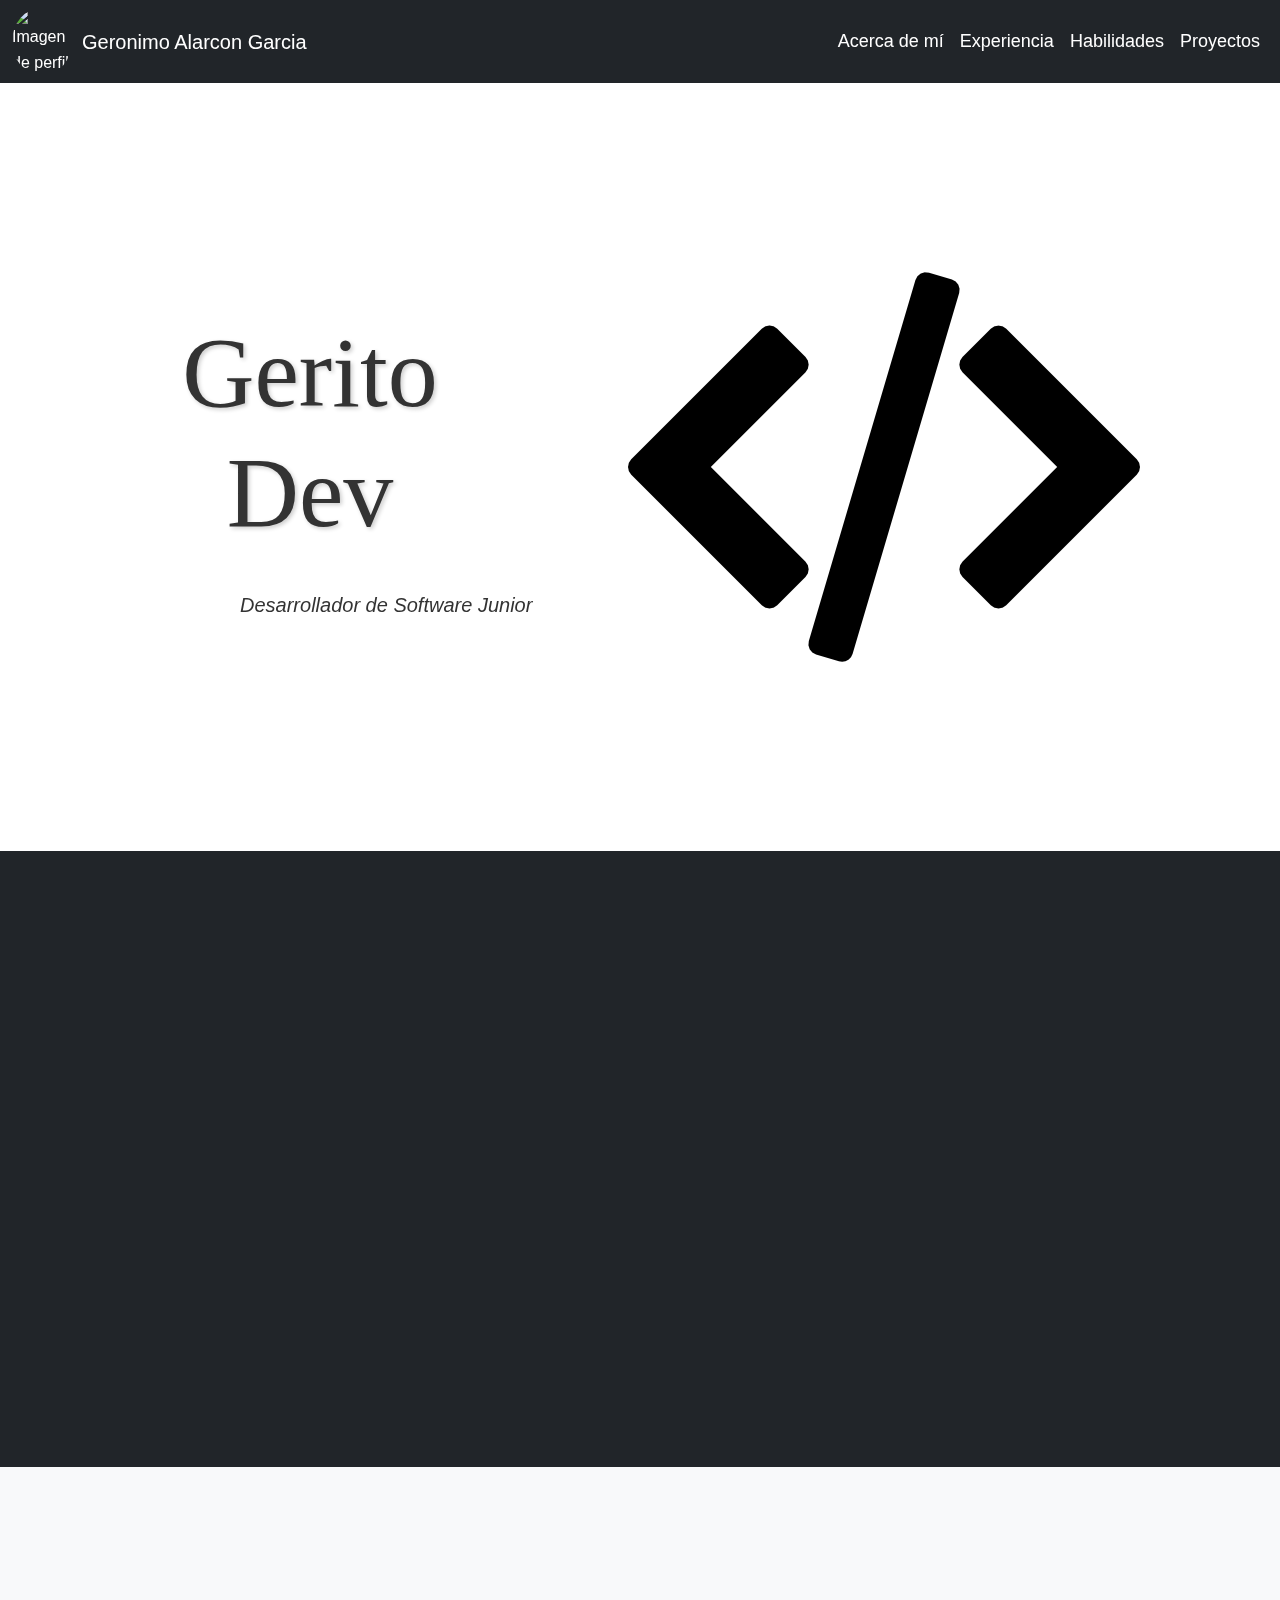
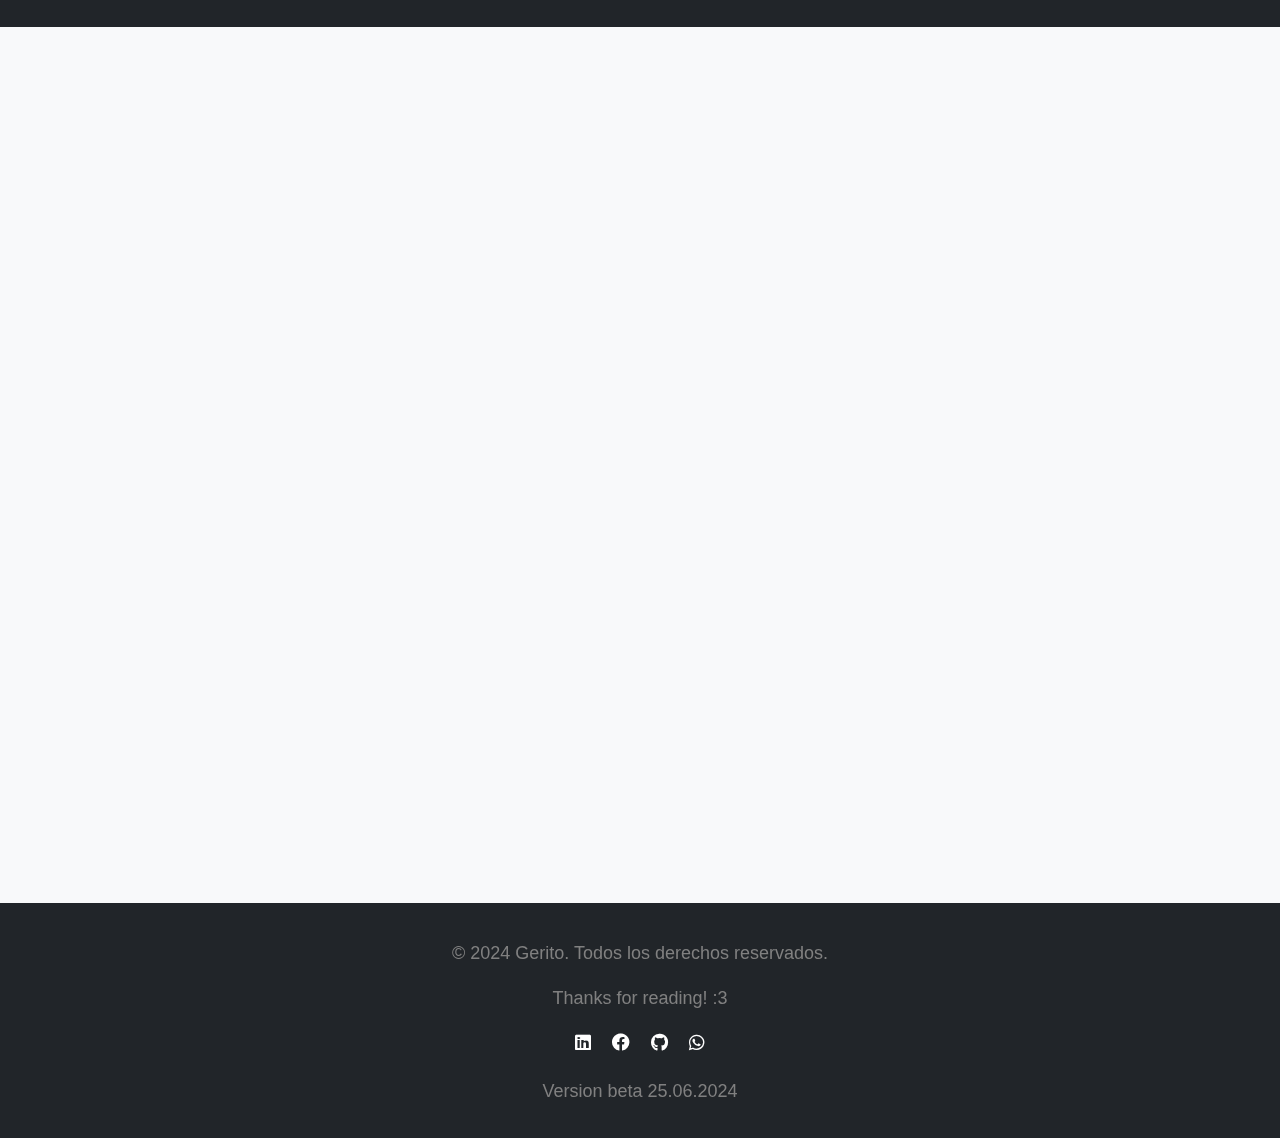
==== index.html @ 01c0b227 "Arreglo de inicio ya casi" ====
<!DOCTYPE html>
<html lang="es">
<head>
    <meta charset="UTF-8">
    <meta name="viewport" content="width=device-width, initial-scale=1.0">
    <title>Portafolio Web</title>
    <link href="https://cdnjs.cloudflare.com/ajax/libs/font-awesome/6.0.0-beta3/css/all.min.css" rel="stylesheet">
    <link href="https://cdn.jsdelivr.net/npm/bootstrap@5.3.3/dist/css/bootstrap.min.css" rel="stylesheet">
    <link rel="stylesheet" href="css/styles.css"> 
    <link rel="icon" href="img/icono.png" type="image/x-icon">
   
</head>
<body>

    <!-- Menú de Navegación -->
    <nav class="navbar navbar-expand-lg navbar-dark bg-dark">
        <div class="container-fluid">
            <img src="img/IMG_20240621_145735_591.jpg" alt="Imagen de perfil" class="img-fluid rounded-circle header-img fade-in" style="max-width: 60px;">
            <a class="navbar-brand">Geronimo Alarcon Garcia</a>
            <button class="navbar-toggler" type="button" data-bs-toggle="collapse" data-bs-target="#navbarNav" aria-controls="navbarNav" aria-expanded="false" aria-label="Toggle navigation">
                <span class="navbar-toggler-icon"></span>
            </button>
            <div class="collapse navbar-collapse" id="navbarNav">
                <ul class="navbar-nav ms-auto">
                    <li class="nav-item">
                        <a class="nav-link active" aria-current="page" href="#about">Acerca de mí</a>
                    </li>
                    <li class="nav-item">
                        <a class="nav-link active" href="#experience">Experiencia</a>
                    </li>
                    <li class="nav-item">
                        <a class="nav-link active" href="#skills">Habilidades</a>
                    </li>
                    <li class="nav-item">
                        <a class="nav-link active" href="#projects">Proyectos</a>
                    </li>
                </ul>
            </div>
        </div>
    </nav>

    <header class="py-5 ">
        <div class="container d-flex align-items-center justify-content-center">
            <div class="text-center me-lg-5">
                <h1 class="mb-3 fade-in">Gerito Dev</h1>
                <p class="lead fade-in" id="header_sub">Desarrollador de Software
                        Junior
                </p>
            </div>
            <img src="img/png.png" alt="Imagen de perfil" class="img-fluid rounded-circle header-img fade-in" >
        </div>
    </header>

    <section id="about" class="py-5 bg-dark">
        <div class="container">
            <h2 class="text-center fade-in">Acerca de mí</h2>
            <p class="text-center fade-in">Soy estudiante de Ingeniería en Sistemas con sólidos conocimientos en bases de datos, incluyendo SQL y PostgreSQL, y en modelos relacionales. Tengo experiencia en programación backend con lenguajes como Java y C++, y en el uso de Spring Boot. Actualmente, estoy profundizando en tecnologías de la nube, específicamente AWS y Azure, así como en despliegue de aplicaciones.

                Mis habilidades incluyen el manejo de archivos, la realización de backups, el uso del patrón MVC y JDBC. Poseo conocimientos básicos en frontend, abarcando HTML, CSS, Bootstrap y React.js. Además, tengo experiencia en la integración del ciclo de vida de desarrollo de software (SDLC) y estoy orientado hacia una futura especialización en DevOps.
                  </p>
        </div>
    </section>
<!--EXPERIENCIA SECCION-->
<section id="experience" class="py-5 bg-light">
    <div class="container position-relative">
        <img src="img/izquierdo-removebg-preview.png" alt="img-decorativa" class="img-fluid rounded-circle header-img fade-in img-left">
        <h2 class="text-center fade-in">Experiencia</h2>
        <div class="experience-item mb-4 fade-in">
            <h3>Desarrollador Web Junior en Innovatech Solutions</h3>
            <p>2022 - 2023</p>
            <ul>
                <li>Desarrollo y mantenimiento de sitios web utilizando HTML, CSS y JavaScript.</li>
                <li>Colaboración en proyectos de equipo, asegurando la entrega oportuna y la calidad del código.</li>
                <li>Resolución de problemas y optimización de la experiencia del usuario en aplicaciones web.</li>
            </ul>
        </div>
        <div class="experience-item mb-4 fade-in">
            <h3>Programador Frontend en TechGenius</h3>
            <p>2021 - 2022</p>
            <ul>
                <li>Implementación de interfaces de usuario responsivas y accesibles con React.js.</li>
                <li>Integración de APIs RESTful para mejorar la funcionalidad de las aplicaciones web.</li>
                <li>Pruebas unitarias y revisión de código para garantizar estándares de calidad.</li>
            </ul>
        </div>
        <div class="experience-item mb-4 fade-in">
            <h3>Desarrollador de Software en CodeCraft</h3>
            <p>2020 - 2021</p>
            <ul>
                <li>Desarrollo de aplicaciones empresariales utilizando Java y Spring Framework.</li>
                <li>Implementación de bases de datos relacionales y diseño de esquemas eficientes.</li>
                <li>Colaboración en la planificación y ejecución de proyectos utilizando metodologías ágiles.</li>
            </ul>
        </div>
        <div class="experience-item mb-4 fade-in">
            <h3>Programador Junior en ByteTech Solutions</h3>
            <p>2019 - 2020</p>
            <ul>
                <li>Desarrollo y mantenimiento de aplicaciones móviles multiplataforma con Flutter.</li>
                <li>Implementación de funcionalidades backend con Node.js y Express.</li>
                <li>Optimización del rendimiento y la escalabilidad de las aplicaciones desarrolladas.</li>
            </ul>
        </div>
        <img src="img/derecho-removebg-preview.png" alt="img-decorativa" class="img-fluid rounded-circle header-img fade-in img-right">
    </div>
</section>


    
<!--Cards de habilidades-->
<section id="skills" class="py-5 bg-dark">
    <div class="container">
        <h2 class="text-center fade-in">Habilidades</h2>
        <div class="row">
            <div class="col-md-4 mb-4 fade-in">
                <div class="card text-center">
                    <div class="card-body">
                        <h5 class="card-title">HTML5</h5>
                        <button class="btn btn-outline-secondary" data-bs-toggle="collapse" href="#html5-desc" role="button" aria-expanded="false" aria-controls="html5-desc">Más información</button>
                        <div class="collapse" id="html5-desc">
                            <div class="card card-body mt-3">
                               Api, Graphics, Advanced
                            </div>
                        </div>
                    </div>
                </div>
            </div>
            <div class="col-md-4 mb-4 fade-in">
                <div class="card text-center">
                    <div class="card-body">
                        <h5 class="card-title">CSS3</h5>
                        <button class="btn btn-outline-secondary" data-bs-toggle="collapse" href="#css3-desc" role="button" aria-expanded="false" aria-controls="css3-desc">Más información</button>
                        <div class="collapse" id="css3-desc">
                            <div class="card card-body mt-3">
                                Styles, KeyFrames, Responsive
                            </div>
                        </div>
                    </div>
                </div>
            </div>
            <div class="col-md-4 mb-4 fade-in">
                <div class="card text-center">
                    <div class="card-body">
                        <h5 class="card-title">Java</h5>
                        <button class="btn btn-outline-secondary" data-bs-toggle="collapse" href="#java-desc" role="button" aria-expanded="false" aria-controls="java-desc">Más información</button>
                        <div class="collapse" id="java-desc">
                            <div class="card card-body mt-3">
                                MVC, Java Swing FX, Ant, Maven, GUI, POO, etc.. 
                            </div>
                        </div>
                    </div>
                </div>
            </div>
            <div class="col-md-4 mb-4 fade-in">
                <div class="card text-center">
                    <div class="card-body">
                        <h5 class="card-title">Spring Boot</h5>
                        <button class="btn btn-outline-secondary" data-bs-toggle="collapse" href="#spring-desc" role="button" aria-expanded="false" aria-controls="spring-desc">Más información</button>
                        <div class="collapse" id="spring-desc">
                            <div class="card card-body mt-3">
                                Spring boot security, Propierties, Servicies, JDBC, pom.xml Maven 
                            </div>
                        </div>
                    </div>
                </div>
            </div>
            <div class="col-md-4 mb-4 fade-in">
                <div class="card text-center">
                    <div class="card-body">
                        <h5 class="card-title">C++</h5>
                        <button class="btn btn-outline-secondary" data-bs-toggle="collapse" href="#cpp-desc" role="button" aria-expanded="false" aria-controls="cpp-desc">Más información</button>
                        <div class="collapse" id="cpp-desc">
                            <div class="card card-body mt-3">
                                Estructura de datos 
                            </div>
                        </div>
                    </div>
                </div>
            </div>
            <div class="col-md-4 mb-4 fade-in">
                <div class="card text-center">
                    <div class="card-body">
                        <h5 class="card-title">SQL</h5>
                        <button class="btn btn-outline-secondary" data-bs-toggle="collapse" href="#sql-desc" role="button" aria-expanded="false" aria-controls="sql-desc">Más información</button>
                        <div class="collapse" id="sql-desc">
                            <div class="card card-body mt-3">
                                Conocemientos de Query, DDL, DML, Backups, etc.. 
                            </div>
                        </div>
                    </div>
                </div>
            </div>
        </div>
    </div>
</section>


    <!-- CARRUSEL -->
    <section id="projects" class="py-5 bg-light">
        <div class="container">
            <h2 class="text-center fade-in">Proyectos Individuales</h2>
            <div id="carouselExampleCaptions" class="carousel slide fade-in" data-bs-ride="carousel">
                <div class="carousel-indicators">
                    <button type="button" data-bs-target="#carouselExampleCaptions" data-bs-slide-to="0" class="active" aria-current="true" aria-label="Slide 1"></button>
                    <button type="button" data-bs-target="#carouselExampleCaptions" data-bs-slide-to="1" aria-label="Slide 2"></button>
                    <button type="button" data-bs-target="#carouselExampleCaptions" data-bs-slide-to="2" aria-label="Slide 3"></button>
                </div>
                <div class="carousel-inner">
                    <div class="carousel-item active" >
                        <a href="templates/proyecto.html">
                        <img src="img/img.jpg" class="d-block w-100" alt="Proyecto 1">
                    </a>
                        <div class="carousel-caption">
                            <h5>Viaje Feliz</h5>
                            <p>Alquiler de Casas y Cabañas Vacacionales!</p>
                        </div>
                    </div>
                    <div class="carousel-item">
                        <img src="img/img.jpg" class="d-block w-100" alt="Proyecto 2">
                        <div class="carousel-caption">
                            <h5>Nombre del Proyecto 2</h5>
                            <p>Descripción breve del proyecto 2.</p>
                        </div>
                    </div>
                    <div class="carousel-item">
                        <img src="img/img.jpg" class="d-block w-100" alt="Proyecto 3">
                        <div class="carousel-caption">
                            <h5>Nombre del Proyecto 3</h5>
                            <p>Descripción breve del proyecto 3.</p>
                        </div>
                    </div>
                </div>
                <button class="carousel-control-prev" type="button" data-bs-target="#carouselExampleCaptions" data-bs-slide="prev">
                    <span class="carousel-control-prev-icon" aria-hidden="true"></span>
                    <span class="visually-hidden">Previous</span>
                </button>
                <button class="carousel-control-next" type="button" data-bs-target="#carouselExampleCaptions" data-bs-slide="next">
                    <span class="carousel-control-next-icon" aria-hidden="true"></span>
                    <span class="visually-hidden">Next</span>
                </button>
            </div>
        </div>
    </section>

    <footer class="bg-dark text-white text-center py-3">
        <div class="container-footer">
            <p>&copy; 2024 Gerito. Todos los derechos reservados.</p>
            <p>Thanks for reading! :3</p>
            <div class="social-links mt-3">
                <a href="https://www.linkedin.com/in/geronimo-alarcon-garcia-09b871312/" class="text-white me-3"><i class="fab fa-linkedin"></i></a>
                <a href="https://www.facebook.com/profile.php?id=100077041965141" class="text-white me-3"><i class="fab fa-facebook"></i></a>
                <a href="https://github.com/GeritoJavita" class="text-white me-3"><i class="fab fa-github"></i></a>
                <a href="https://wa.me/+573136552604" class="text-white"><i class="fab fa-whatsapp"></i></a>
            </div>
           
        </div>
        <p class="Version">Version beta 25.06.2024</p>
    </footer>   
    <div class="go-top-container">
        <div class="go-top-button">
            <i class="fas fa-chevron-up"></i>
        </div>
    </div>
    <script src="js/scripts.js"></script>
    <script src="js/goto.js"></script>
    <script src="https://cdn.jsdelivr.net/npm/bootstrap@5.3.3/dist/js/bootstrap.bundle.min.js" integrity="sha384-YvpcrYf0tY3lHB60NNkmXc5s9fDVZLESaAA55NDzOxhy9GkcIdslK1eN7N6jIeHz" crossorigin="anonymous"></script>


</body>
</html>
---- css/styles.css ----
/* Estilos Generales */
body {
    font-family: "Helvetica", sans-serif;
    line-height: 1.6;
    background-color: #ffffff; /* Color de fondo suave */
    color: #8f8c8c; /* Color de fuente principal */
    margin: 0;
    padding: 0;
}
.container-footer{
    padding: 20px;
}

.container {
    position: relative;
    max-width: 80%; /* Ajusta el ancho máximo para evitar solapamientos */
    margin: 0 auto;
    padding-top: 80px; /* Ajusta según el tamaño de las imágenes para evitar que se superpongan con el contenido */
    padding-bottom: 80px; /* Ajusta según el tamaño de las imágenes para evitar que se superpongan con el contenido */
    text-align: center; /* Centra el contenido horizontalmente */
}

/* Estilos del Encabezado */
header {
    background-color: white; /* Fondo blanco para el encabezado */
    color: #333; /* Texto oscuro para el encabezado */
    text-align: center;
    padding: 80px 0;
}

header h1 {
    font-size: 48px;
    font-family: "Garamond", serif;
    text-shadow: 2px 2px 4px rgba(0, 0, 0, 0.2);
    margin: 0;
    padding-bottom: 10px;
    animation: shine 1.5s; /* Animación de brillo */
}
@keyframes shine {
    0% {
        opacity: 0; /* Comienza sin brillo */
        transform: translateX(-100%);
    }
    50% {
        opacity: 0.5; /* Añade brillo a la mitad */
    }
}
header p {
    font-size: 24px;
    margin: 0;
    padding-top: 10px;
    font-style: italic;
}

header h1::after {
    display: block;
    width: 60px;
    height: 4px;
    background: #fff;
    margin: 20px auto 0;
}

/* Estilos de Sección */
.section {
    padding: 80px 0;
    background-color: #424242;
    color: #ffffff;
}

/* Estilos de la Sección de Habilidades */
#skills .card {
    border: none;
    background: linear-gradient(135deg, #bbbaba, #9e9e9e);
    border-radius: 10px;
    box-shadow: 0 4px 8px rgba(0, 0, 0, 0.1);
    transition: all 0.3s ease;
}

#skills .card:hover {
    transform: translateY(-5px);
    box-shadow: 0 8px 16px rgba(0, 0, 0, 0.2);
}

#skills .btn {
    margin-top: 10px;
}

#skills .collapse {
    transition: height 0.3s ease;
}

/* Estilos del Pie de Página */
footer {
    background-color: #333; /* Fondo oscuro para el pie de página */
    color: #fff; /* Texto blanco para el pie de página */
    text-align: center;
    padding: 18px 0;
    font-size: 18px;
}

footer p {
    color: grey;
}

/* Estilos del Carrusel */
.carousel-item img {
    height: 500px;
    object-fit: cover;
}

.carousel-caption {
    background: rgba(0, 0, 0, 0.5);
    padding: 10px;
    border-radius: 5px;
}

/* Estilos de la Barra de Navegación */
.navbar {
    background-color: #333; /* Fondo oscuro para la barra de navegación */
    color: #fff; /* Texto blanco para la barra de navegación */
    transition: background-color 0.3s ease, padding 0.3s ease;
}

.navbar-nav .nav-link {
    font-size: 18px;
    padding: 10px 20px;
    transition: color 0.3s ease;
}

.navbar-nav .nav-link:hover {
    color: #777;
}

.navbar-brand {
    padding-left: 10px;
}

/* Animación Fade-in */
.fade-in {
    opacity: 0;
    transform: translateY(20px);
    transition: opacity 0.5s ease, transform 0.5s ease;
}

.fade-in.active {
    opacity: 1;
    transform: translateY(0);
}

/* Estilos Específicos de h1 en Fade-in */
h1.fade-in {
    padding-right: 100px;
    font-size: 100px;
}

#header_sub {
    padding-left: 100px;
}

.img-left, .img-right {
    position: absolute;
    width: 350px; /* Ajusta el tamaño según sea necesario */
    height: 350px;
    animation: moveUpDown 4s infinite alternate; /* Añade la animación */
}

.img-left {
    top: 0;
    left: 0;
}

.img-right {
    bottom: 0;
    right: 0;
}

/* Estilos Responsivos */
@media (max-width: 767.98px) {
    .header-img {
        max-width: 300px;
        border-radius: 50%;
        transition: transform 0.2s ease;
    }
    .img-left, .img-right {
        position: absolute;
        width: 100px; /* Ajusta el tamaño según sea necesario */
        height: 100px;
        animation: moveUpDown 4s infinite alternate; /* Añade la animación */
    }
    .container {
        flex-direction: column;
    }

    .me-lg-5 {
        margin-bottom: 20px;
        margin-right: 0;
    }

    h1.fade-in {
        padding: 0px;
        font-size: 60px;
    }

    #header_sub {
        padding: 0px;
    }
    
 
}

.header-img:hover {
    transform: scale(1.1);
}

/* Estilos Mejorados para h2 */
h2.fade-in {
    font-weight: bold;
    color: #8d8989;
    padding: 35px;
    font-size: 35px;
    text-align: center;
    font-family: "Garamond", serif;
}

/* Estilos de Texto */
p.fade-in {
    text-align: justify;
    font-size: 20px;
}

/* Estilos de la Sección de Experiencia */
#experience {
    position: relative;
    padding: 40px 0; /* Añade espacio en la parte superior e inferior */
}

#experience ul {
    list-style-type: none; /* Elimina los puntos de la lista */
    padding-left: 0; /* Elimina el relleno izquierdo por defecto */
    margin: 0; /* Elimina el margen por defecto */
}

/* Animación de Imágenes */
@keyframes moveUpDown {
    0%, 100% {
        transform: translateY(0);
    }
    50% {
        transform: translateY(30px);
    }
}


.go-top-container {
    position: fixed;
    bottom: 2rem; /* Reducido a 2rem desde 4rem */
    right: 2rem; /* Reducido a 2rem desde 4rem */
    width: 4.4rem; /* Reducido a 4.4rem desde 6.6rem */
    height: 4.4rem; /* Reducido a 4.4rem desde 6.6rem */
    z-index: -1; /* Ajustado a un valor alto para asegurar visibilidad */
}

.go-top-button {
    width: 100%; /* Ajustado al 100% del contenedor */
    height: 100%; /* Ajustado al 100% del contenedor */
    background-color: #424242;
    border-radius: 50%;
    cursor: pointer;
    transition: .2s;
    z-index: -1;
    position: relative; /* Añadido para el posicionamiento relativo */
}

.go-top-button i {
    position: absolute;
    font-size: 1.2rem; /* Reducido el tamaño del icono */
    top: 50%;
    left: 50%;
    transform: translate(-50%,-50%) scale(0);
    color: #fff;
    transition: .2s;
   
}
.show{
    z-index: 10;
}

.show .go-top-button {
    animation: popup .3s ease-in-out;
    width: 4.4rem; /* Ajustado al tamaño inicial */
    height: 4.4rem; /* Ajustado al tamaño inicial */
    z-index: 11;
}

.show i {
    transform: translate(-50%,-50%) scale(1);
}

@keyframes popup {
    0% {
        width: 0rem;
        height: 0rem;
    }
    50% {
        width: 5.6rem; /* Ajustado a un tamaño intermedio */
        height: 5.6rem; /* Ajustado a un tamaño intermedio */
    }
    100% {
        width: 4.4rem; /* Vuelve al tamaño inicial */
        height: 4.4rem; /* Vuelve al tamaño inicial */
    }
}
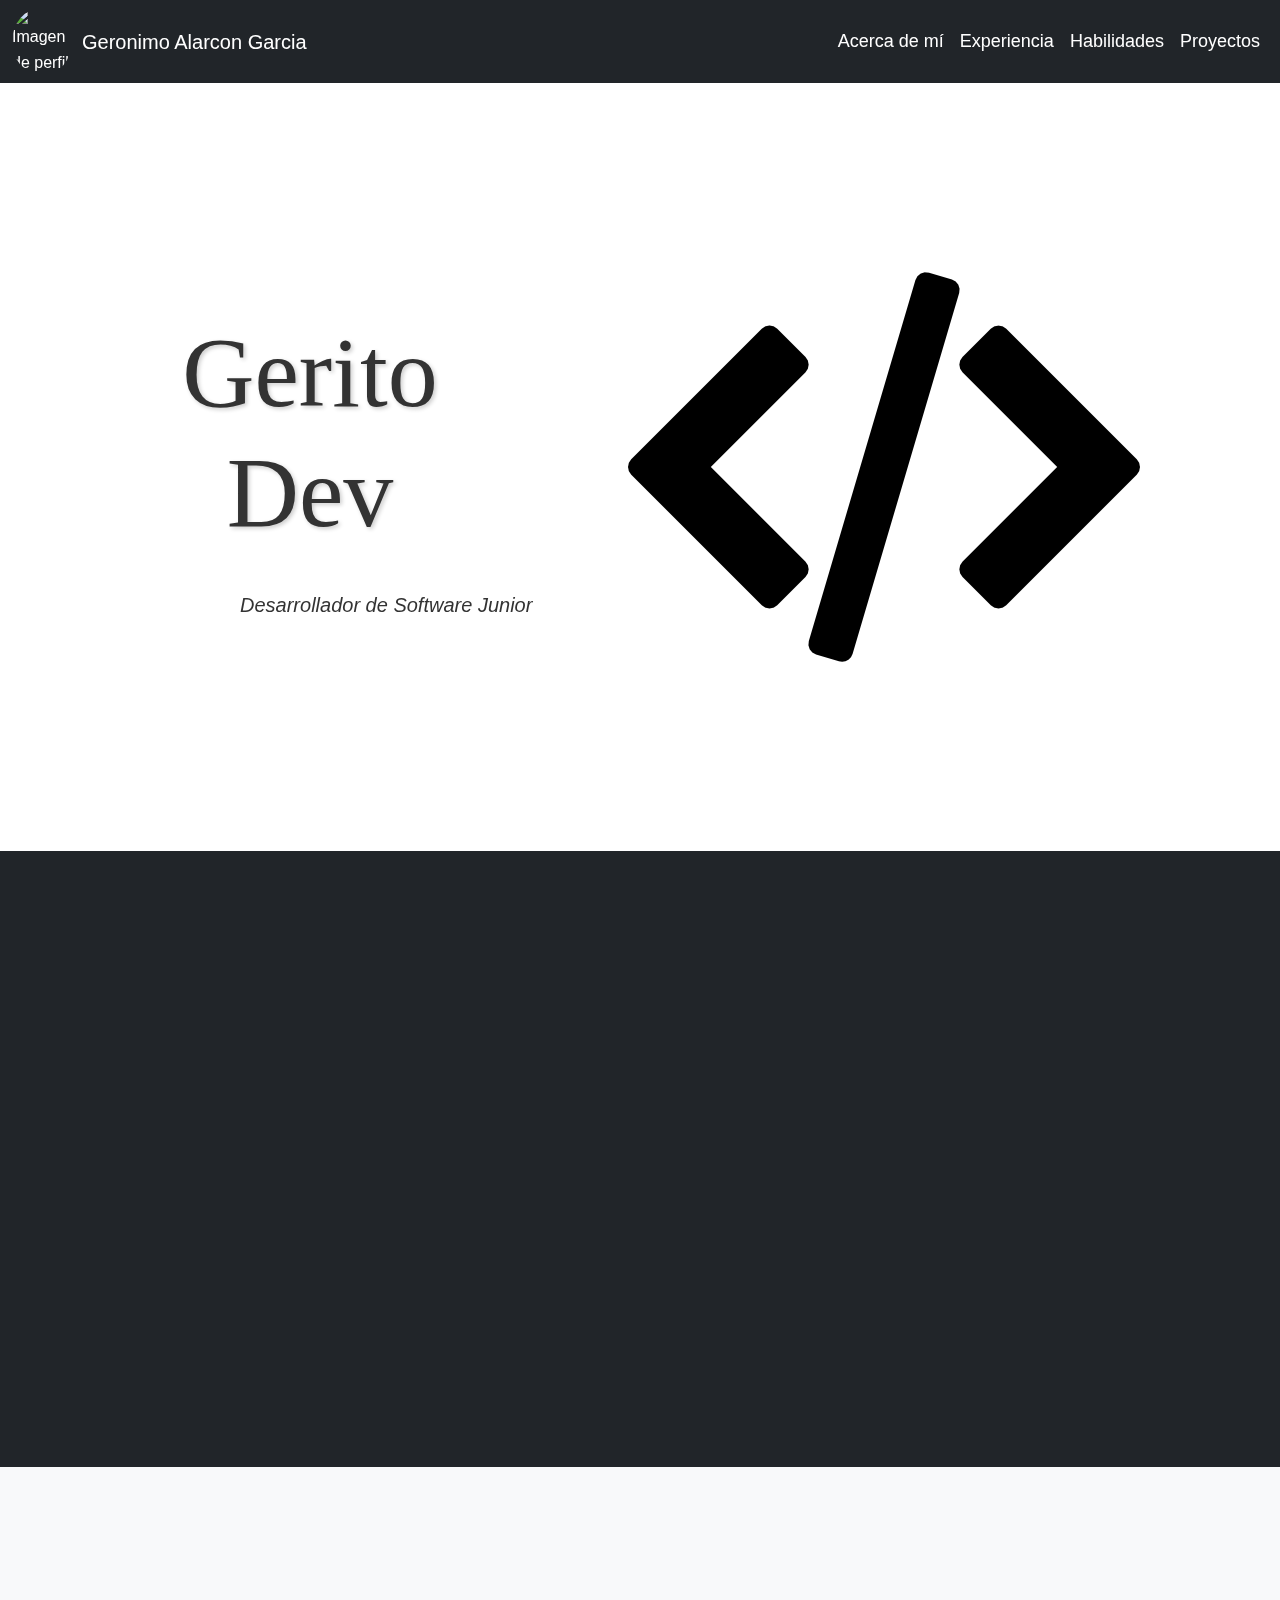
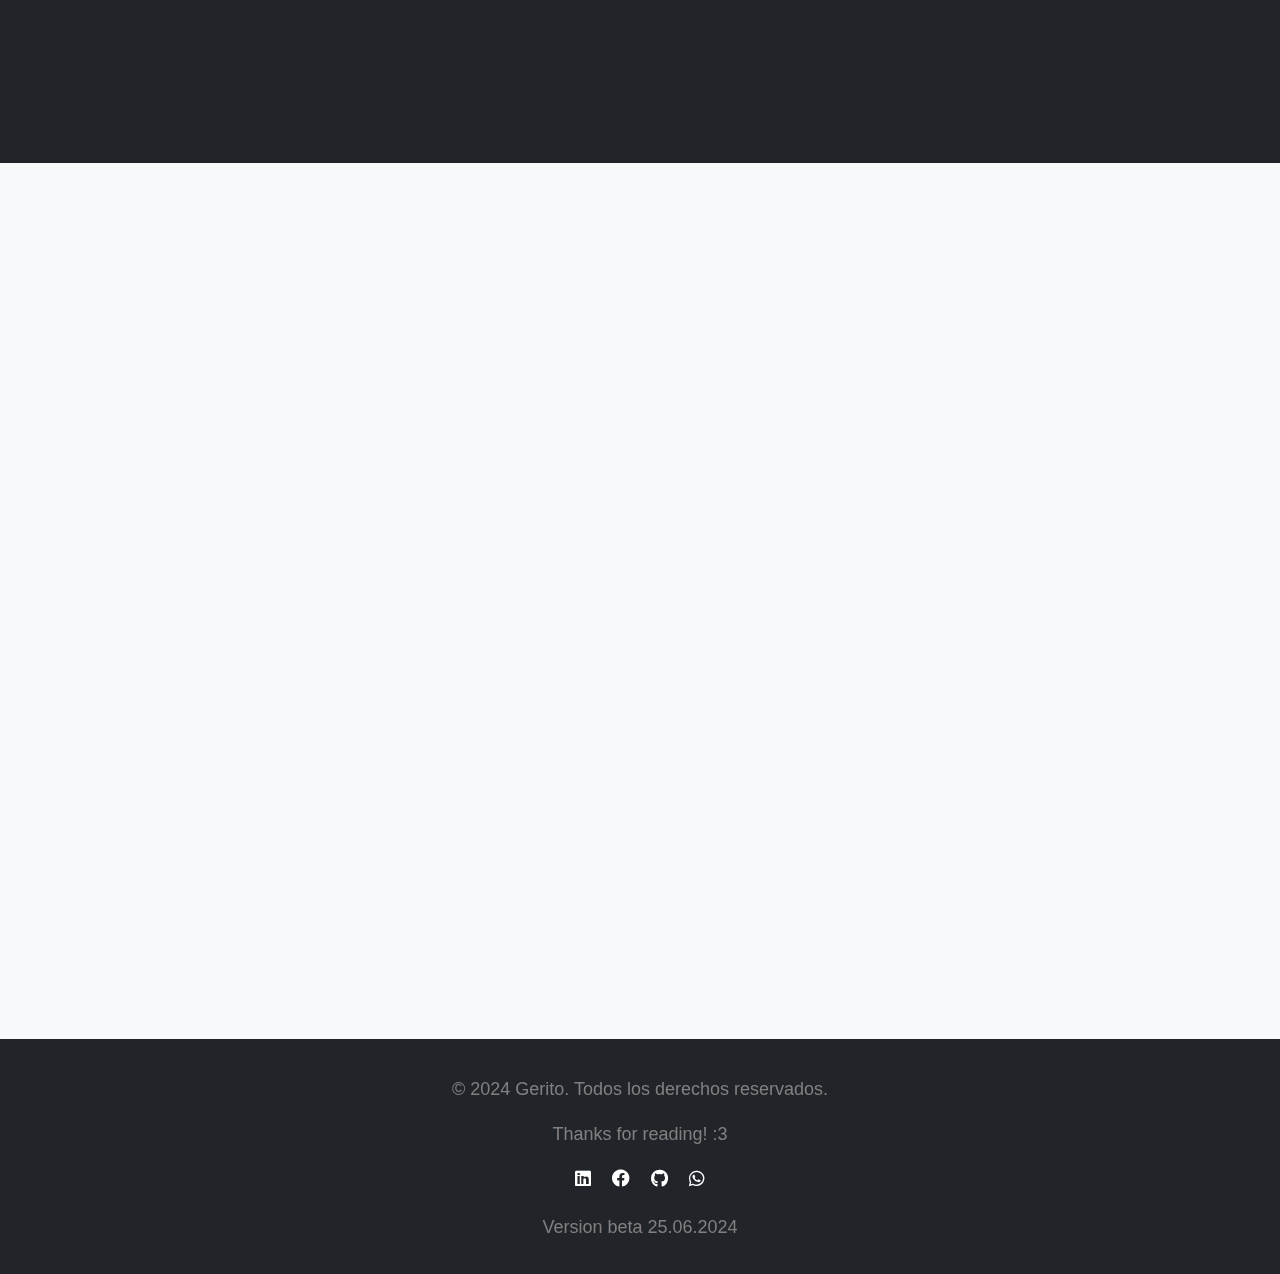
==== commit 53fea7d2: "Arreglo de inicio ya casi" ====
--- a/index.html
+++ b/index.html
@@ -190,6 +190,45 @@
                     </div>
                 </div>
             </div>
+            <div class="col-md-4 mb-4 fade-in">
+                <div class="card text-center">
+                    <div class="card-body">
+                        <h5 class="card-title">Python</h5>
+                        <button class="btn btn-outline-secondary" data-bs-toggle="collapse" href="#python-desc" role="button" aria-expanded="false" aria-controls="python-desc">Más información</button>
+                        <div class="collapse" id="python-desc">
+                            <div class="card card-body mt-3">
+                                Basically 
+                            </div>
+                        </div>
+                    </div>
+                </div>
+            </div>
+            <div class="col-md-4 mb-4 fade-in">
+                <div class="card text-center">
+                    <div class="card-body">
+                        <h5 class="card-title">JS</h5>
+                        <button class="btn btn-outline-secondary" data-bs-toggle="collapse" href="#js-desc" role="button" aria-expanded="false" aria-controls="js-desc">Más información</button>
+                        <div class="collapse" id="js-desc">
+                            <div class="card card-body mt-3">
+                               Scripts, Json
+                            </div>
+                        </div>
+                    </div>
+                </div>
+            </div>
+            <div class="col-md-4 mb-4 fade-in">
+                <div class="card text-center">
+                    <div class="card-body">
+                        <h5 class="card-title">Scripting</h5>
+                        <button class="btn btn-outline-secondary" data-bs-toggle="collapse" href="#shell-desc" role="button" aria-expanded="false" aria-controls="shell-desc">Más información</button>
+                        <div class="collapse" id="shell-desc">
+                            <div class="card card-body mt-3">
+                                PowerShell, Bash Shell command Linux
+                            </div>
+                        </div>
+                    </div>
+                </div>
+            </div>
         </div>
     </div>
 </section>
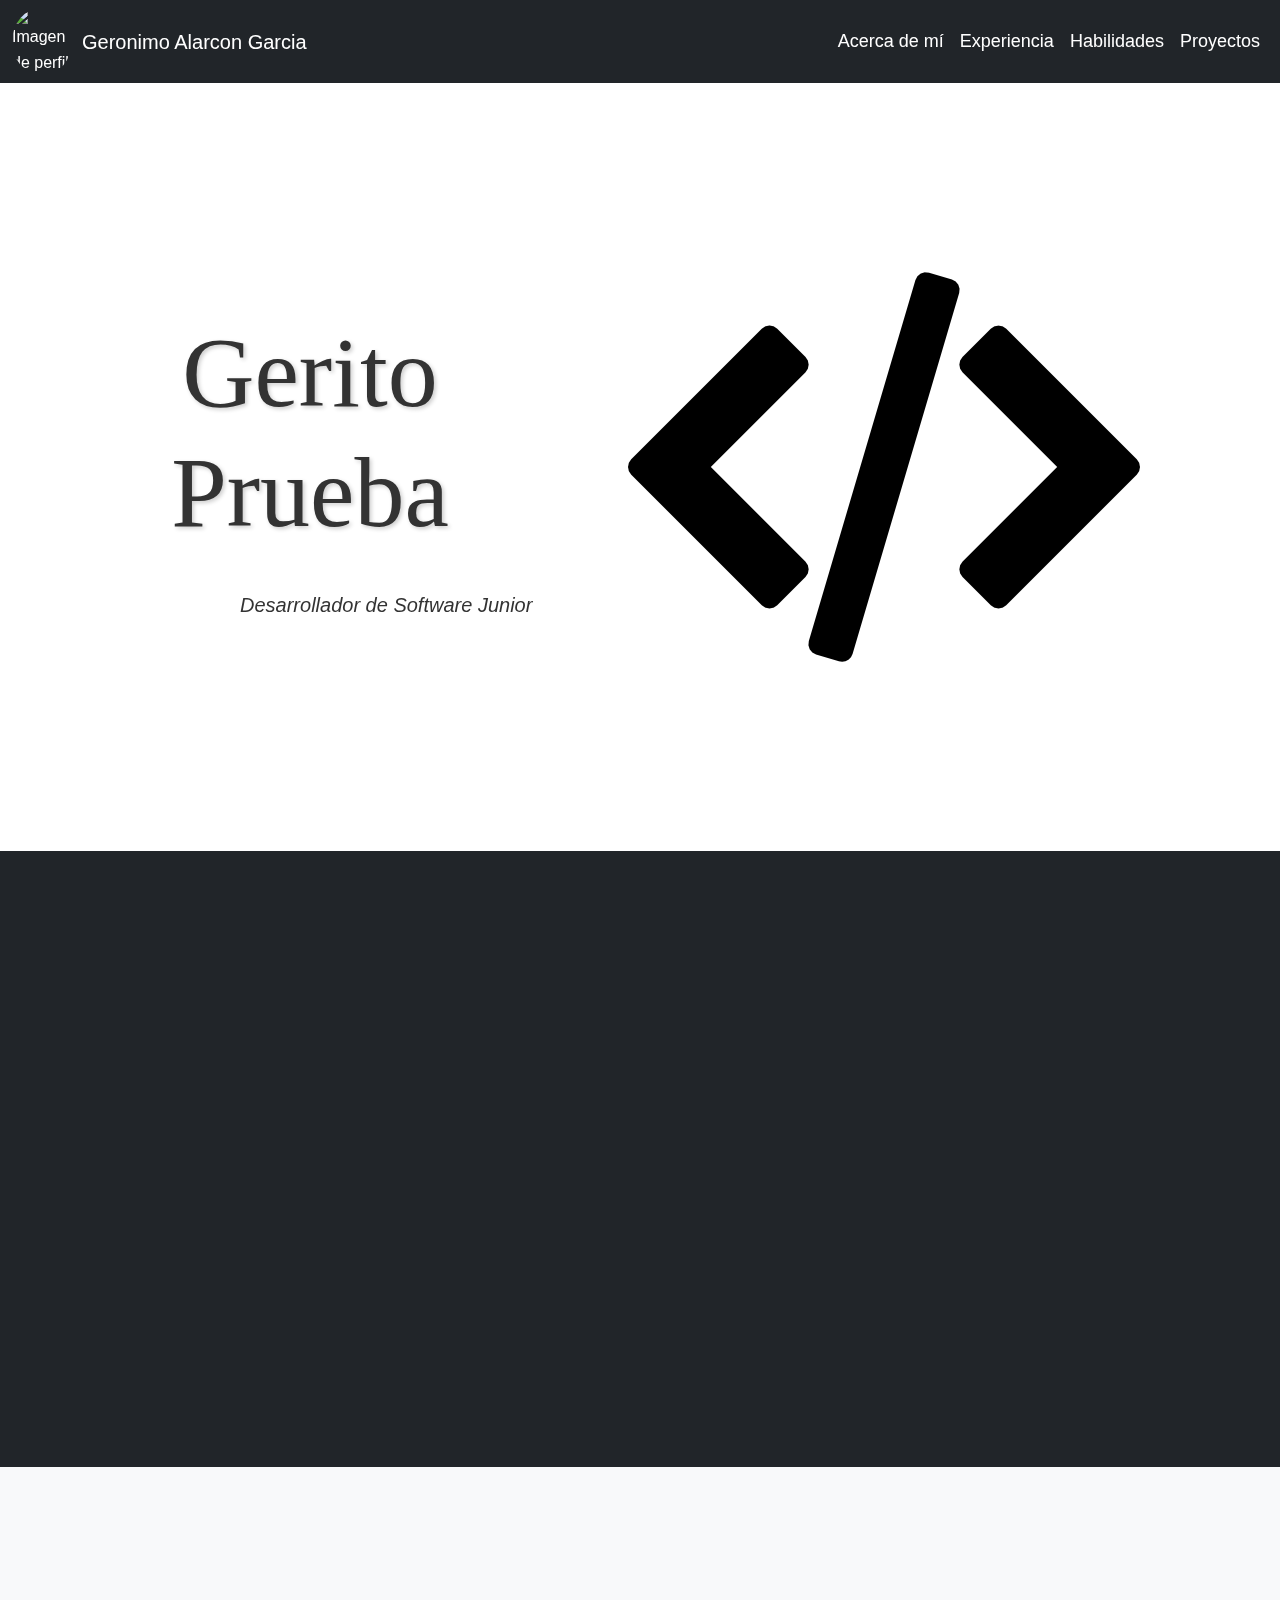
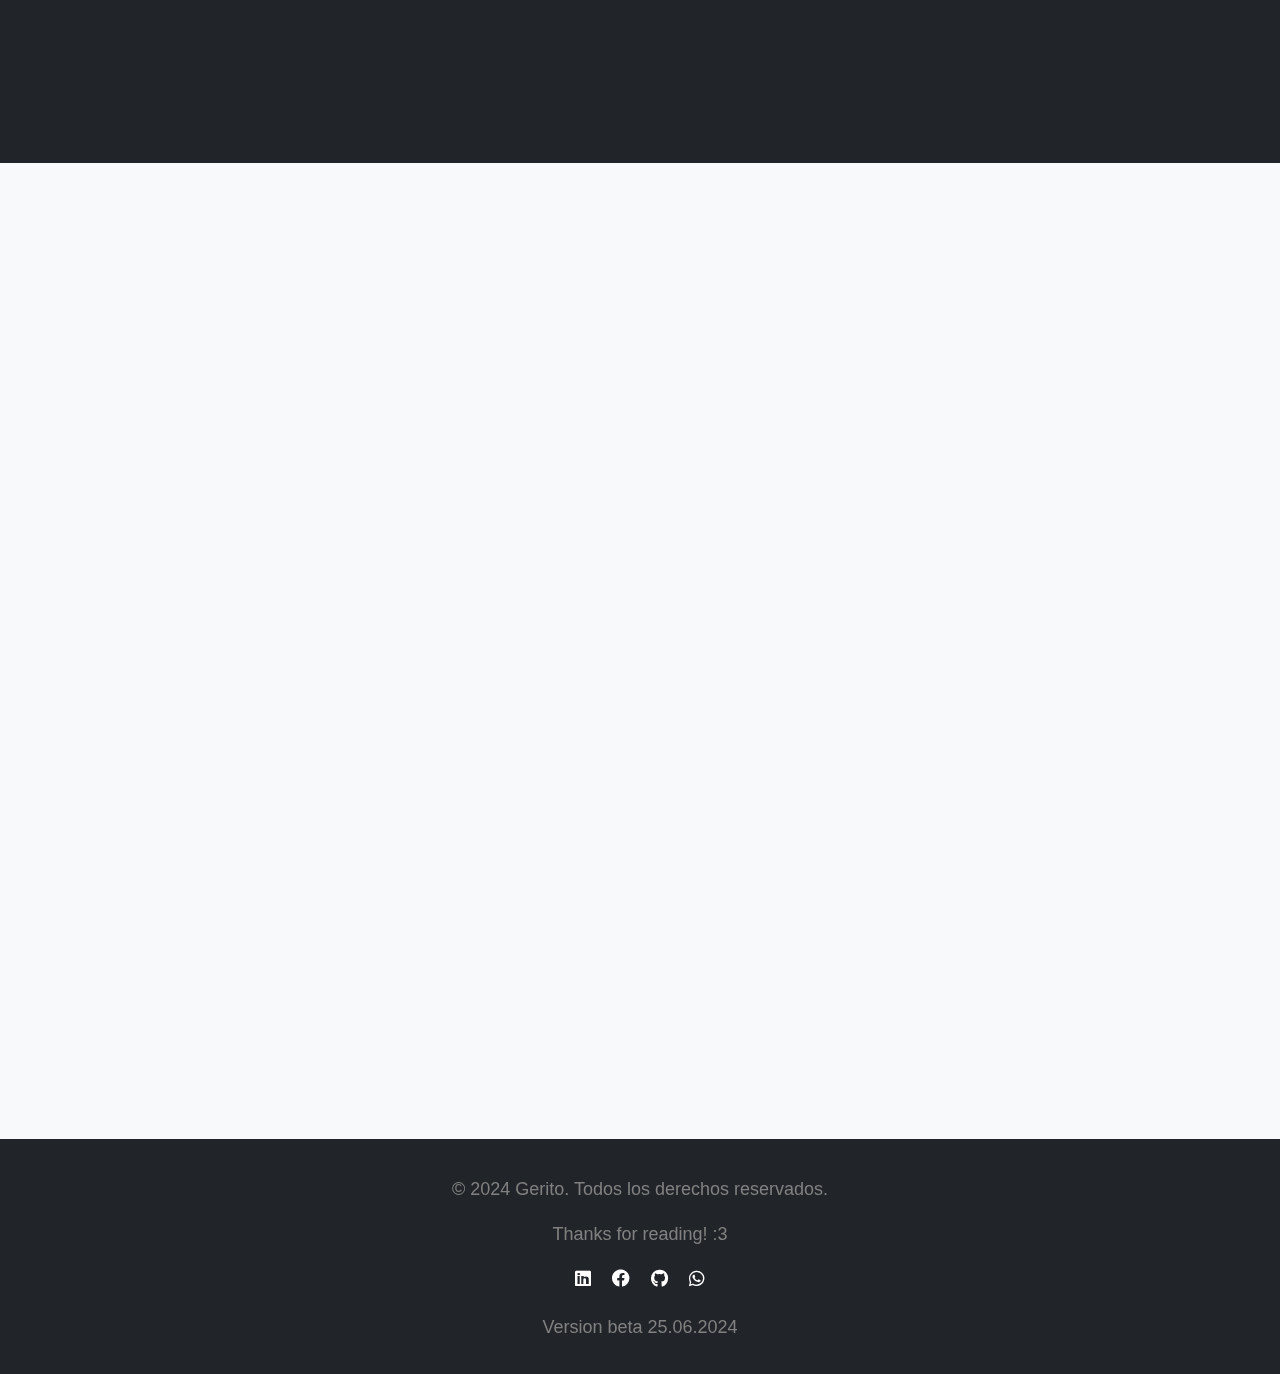
==== commit 3cfb91e5: "prueba" ====
--- a/index.html
+++ b/index.html
@@ -42,7 +42,7 @@
     <header class="py-5 ">
         <div class="container d-flex align-items-center justify-content-center">
             <div class="text-center me-lg-5">
-                <h1 class="mb-3 fade-in">Gerito Dev</h1>
+                <h1 class="mb-3 fade-in">Gerito Prueba</h1>
                 <p class="lead fade-in" id="header_sub">Desarrollador de Software
                         Junior
                 </p>
@@ -114,7 +114,7 @@
         <div class="row">
             <div class="col-md-4 mb-4 fade-in">
                 <div class="card text-center">
-                    <div class="card-body">
+                    <div class="card-body ">
                         <h5 class="card-title">HTML5</h5>
                         <button class="btn btn-outline-secondary" data-bs-toggle="collapse" href="#html5-desc" role="button" aria-expanded="false" aria-controls="html5-desc">Más información</button>
                         <div class="collapse" id="html5-desc">
@@ -247,7 +247,7 @@
                 <div class="carousel-inner">
                     <div class="carousel-item active" >
                         <a href="templates/proyecto.html">
-                        <img src="img/img.jpg" class="d-block w-100" alt="Proyecto 1">
+                        <img src="img/inicioindex.png"  alt="Proyecto 1">
                     </a>
                         <div class="carousel-caption">
                             <h5>Viaje Feliz</h5>
@@ -255,14 +255,14 @@
                         </div>
                     </div>
                     <div class="carousel-item">
-                        <img src="img/img.jpg" class="d-block w-100" alt="Proyecto 2">
+                        <img src="img/inicioindex.png" class="" alt="Proyecto 2">
                         <div class="carousel-caption">
                             <h5>Nombre del Proyecto 2</h5>
                             <p>Descripción breve del proyecto 2.</p>
                         </div>
                     </div>
                     <div class="carousel-item">
-                        <img src="img/img.jpg" class="d-block w-100" alt="Proyecto 3">
+                        <img src="img/inicioindex.png" class="" alt="Proyecto 3">
                         <div class="carousel-caption">
                             <h5>Nombre del Proyecto 3</h5>
                             <p>Descripción breve del proyecto 3.</p>
@@ -294,6 +294,7 @@
            
         </div>
         <p class="Version">Version beta 25.06.2024</p>
+        
     </footer>   
     <div class="go-top-container">
         <div class="go-top-button">
--- a/css/styles.css
+++ b/css/styles.css
@@ -104,7 +104,7 @@
 
 /* Estilos del Carrusel */
 .carousel-item img {
-    height: 500px;
+    height: 600px;
     object-fit: cover;
 }
 
@@ -204,8 +204,26 @@
     #header_sub {
         padding: 0px;
     }
-    
- 
+    .carousel-inner img {
+        object-fit: cover; /* Mantiene la proporción y cubre el contenedor */
+        max-height: 300px; /* Ajusta la altura máxima según tus necesidades */
+    }
+    .navbar-collapse {
+        text-align: right;
+    }
+
+    .navbar-nav .nav-item {
+        border-bottom: 1px solid #495057;
+    }
+
+    .navbar-nav .nav-item .nav-link {
+        text-align: right;
+        padding: 10px 20px;
+        transition: background-color 0.3s, color 0.3s;
+    }
+  
+      
+   
 }
 
 .header-img:hover {
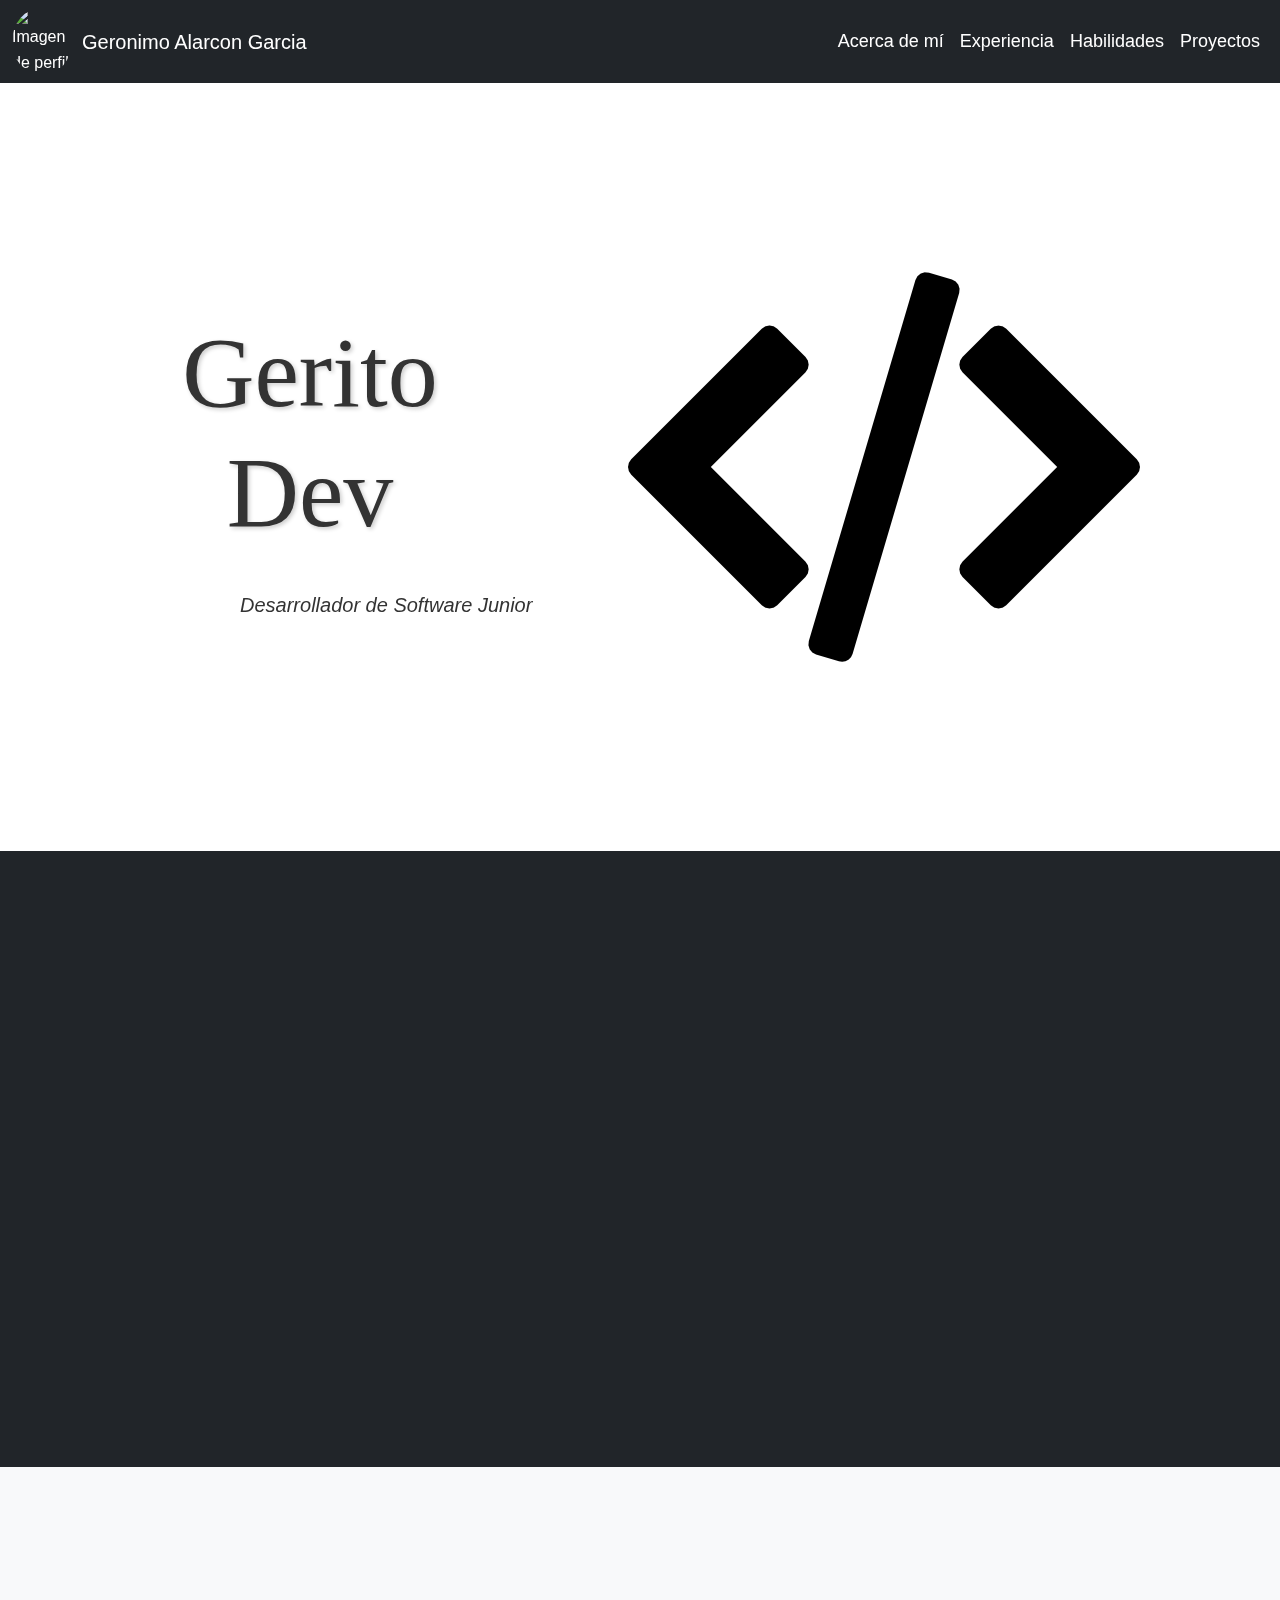
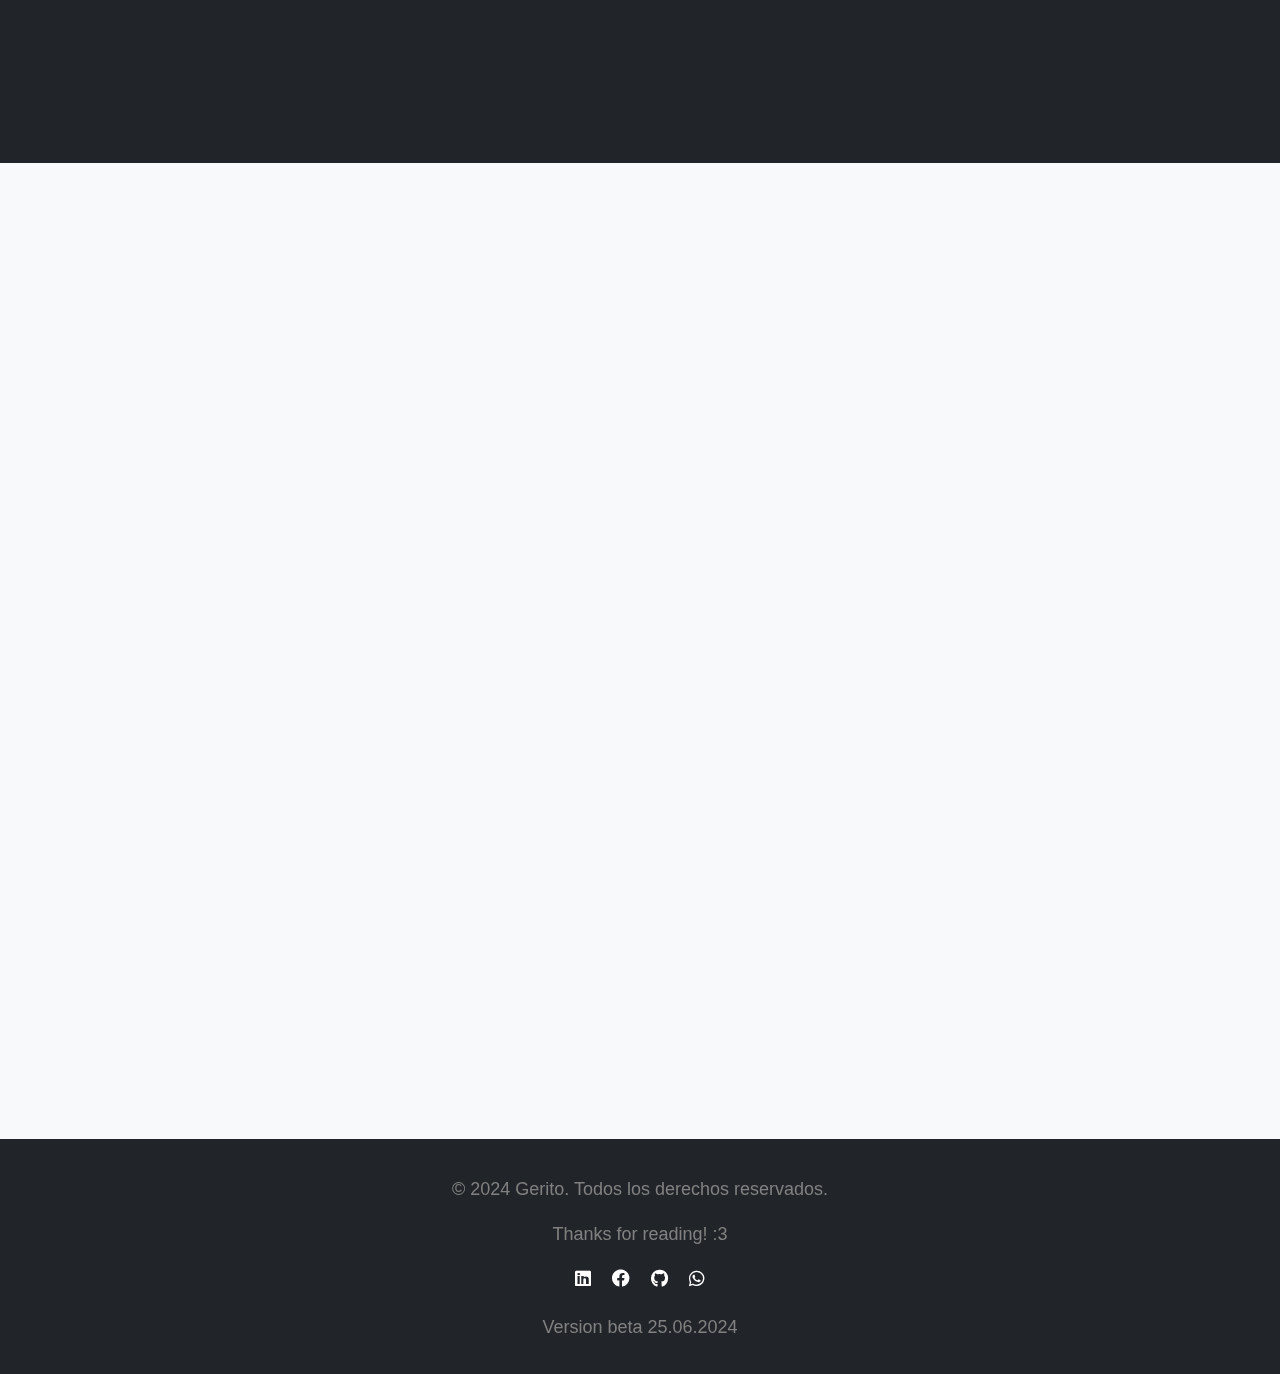
==== commit a9a76ad3: "cambios" ====
--- a/index.html
+++ b/index.html
@@ -42,7 +42,7 @@
     <header class="py-5 ">
         <div class="container d-flex align-items-center justify-content-center">
             <div class="text-center me-lg-5">
-                <h1 class="mb-3 fade-in">Gerito Prueba</h1>
+                <h1 class="mb-3 fade-in">Gerito Dev</h1>
                 <p class="lead fade-in" id="header_sub">Desarrollador de Software
                         Junior
                 </p>
@@ -241,7 +241,7 @@
             <div id="carouselExampleCaptions" class="carousel slide fade-in" data-bs-ride="carousel">
                 <div class="carousel-indicators">
                     <button type="button" data-bs-target="#carouselExampleCaptions" data-bs-slide-to="0" class="active" aria-current="true" aria-label="Slide 1"></button>
-                    <button type="button" data-bs-target="#carouselExampleCaptions" data-bs-slide-to="1" aria-label="Slide 2"></button>
+                    <button type="button" data-bs-target="#carouselExampleCaptions" data-bs-slide-to="1" class="active" aria-current="true" aria-label="Slide 2"></button>
                     <button type="button" data-bs-target="#carouselExampleCaptions" data-bs-slide-to="2" aria-label="Slide 3"></button>
                 </div>
                 <div class="carousel-inner">
@@ -254,8 +254,10 @@
                             <p>Alquiler de Casas y Cabañas Vacacionales!</p>
                         </div>
                     </div>
-                    <div class="carousel-item">
+                    <div class="carousel-item active">
+                        <a href="templates/proyecto1.html">
                         <img src="img/inicioindex.png" class="" alt="Proyecto 2">
+                    </a>
                         <div class="carousel-caption">
                             <h5>Nombre del Proyecto 2</h5>
                             <p>Descripción breve del proyecto 2.</p>
